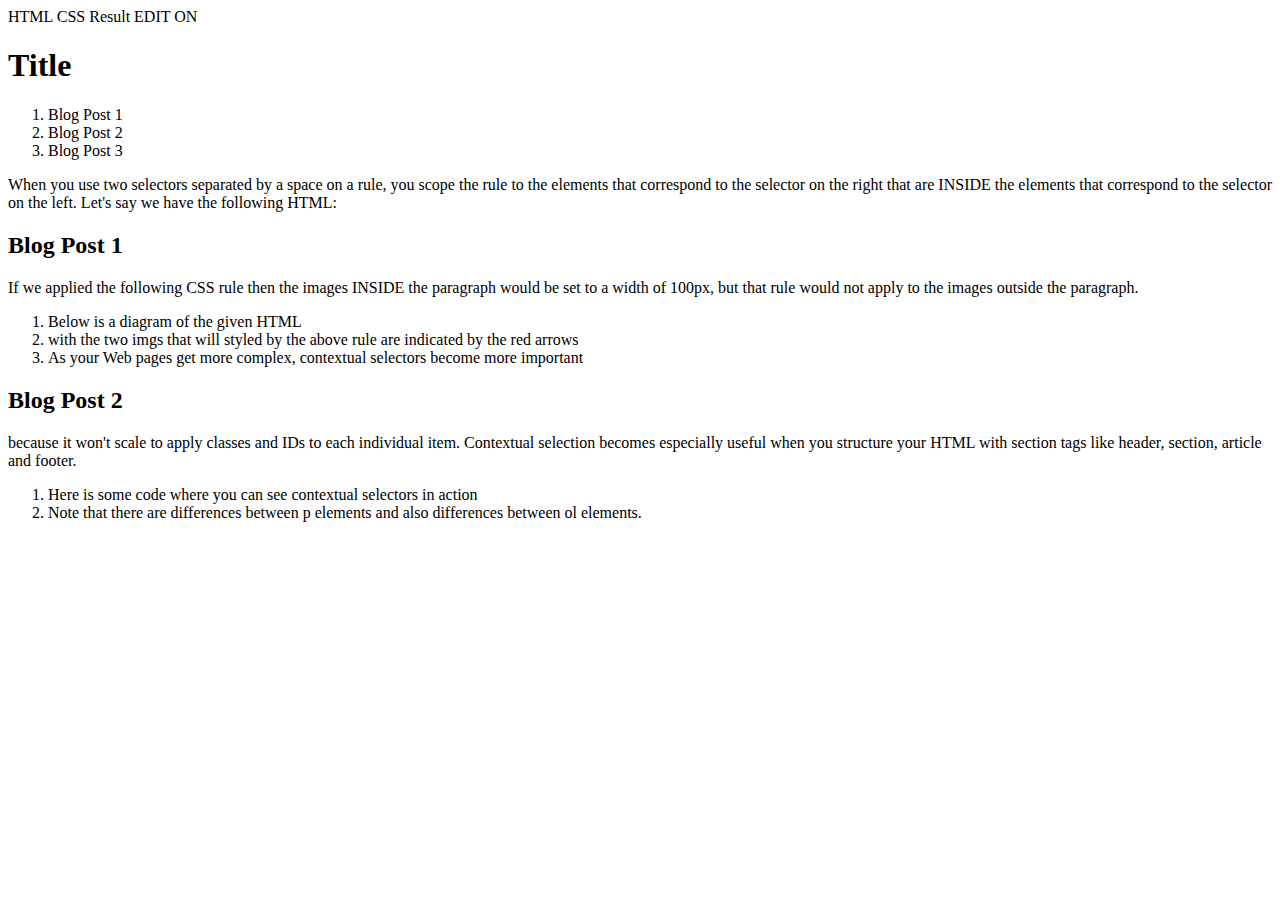
==== css/Contextual Selector/index.html @ 58765d83 "Create index.html" ====
HTML CSS 

    Result 

EDIT ON

<!DOCTYPE html>
<!--It's a best practice to always declare DOCTYPE!-->
<html lang="en">
    <head>
        <meta charset="utf-8">
    </head>
  <body>
    <header>
    <h1>Title</h1>
    <ol>
      <li>Blog Post 1</li>
      <li>Blog Post 2</li>
      <li>Blog Post 3</li>      
    </ol>
    <p>
     When you use two selectors separated by a space on a rule, you scope the rule to the elements that correspond to the selector on the right that are INSIDE the elements that correspond to the selector on the left. Let's say we have the following HTML:
    </p>
    </header>
    <section>
        <h2>Blog Post 1</h2>
      <p>
        If we applied the following CSS rule then the images INSIDE the paragraph would be set to a width of 100px, but that rule would not apply to the images outside the paragraph. 
      </p>  
      <ol>
            <li>Below is a diagram of the given HTML</li>
            <li>with the two imgs that will styled by the above rule are indicated by the red arrows</li>
            <li>As your Web pages get more complex, contextual selectors become more important</li>
        </ol>
      </section>
      <section>        
        <h2>Blog Post 2</h2>
        <p>
     because it won't scale to apply classes and IDs to each individual item. Contextual selection becomes especially useful when you structure your HTML with section tags like header, section, article and footer. 
        </p>
        <ol>
            <li>Here is some code where you can see contextual selectors in action</li>
            <li>Note that there are differences between p elements and also differences between ol elements.</li>
        </ol>
    </section>
  </body>
</html>
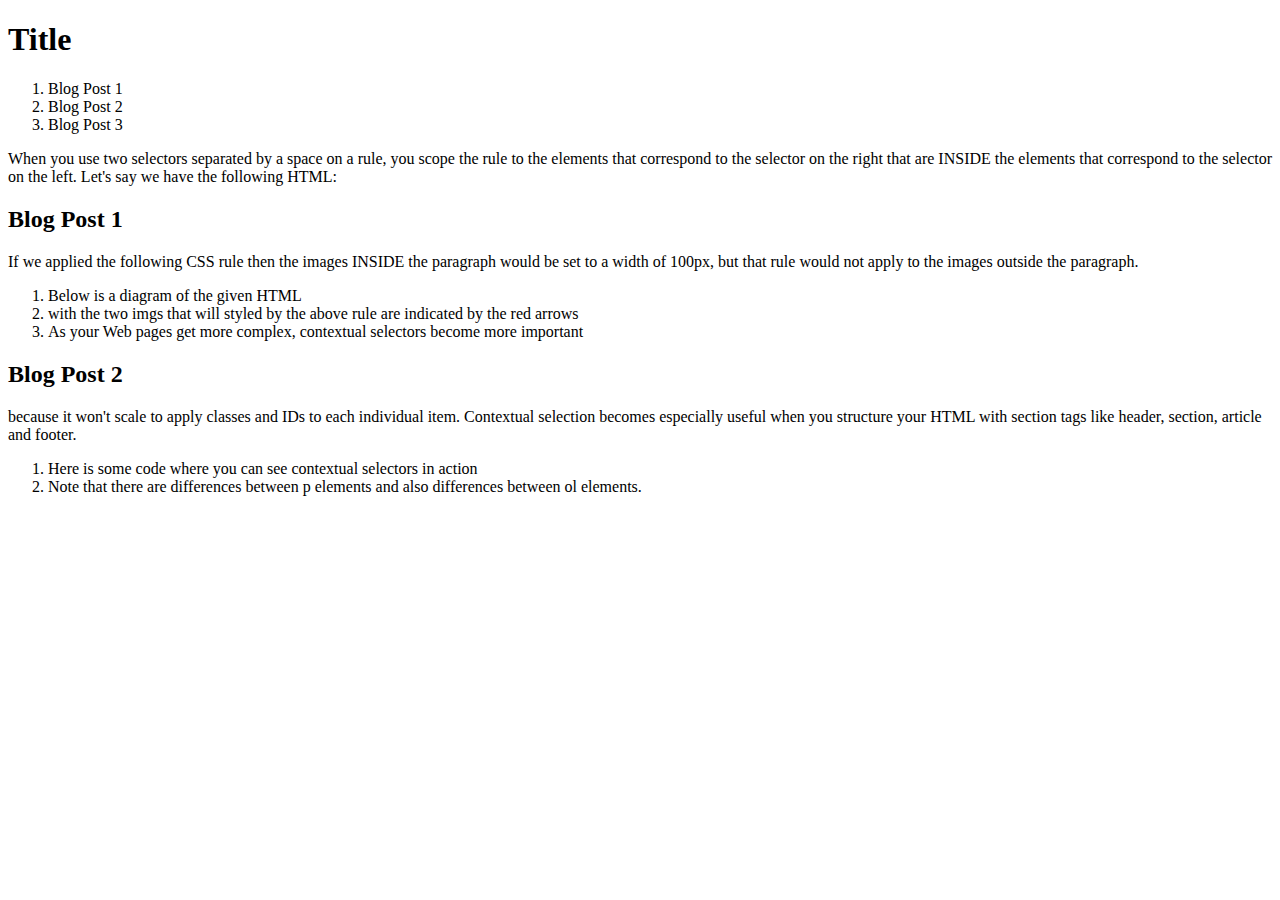
==== commit 7e3b7e50: "Update index.html" ====
--- a/css/Contextual Selector/index.html
+++ b/css/Contextual Selector/index.html
@@ -1,9 +1,3 @@
-     HTML CSS 
-
-    Result 
-
-EDIT ON
-
 <!DOCTYPE html>
 <!--It's a best practice to always declare DOCTYPE!-->
 <html lang="en">
